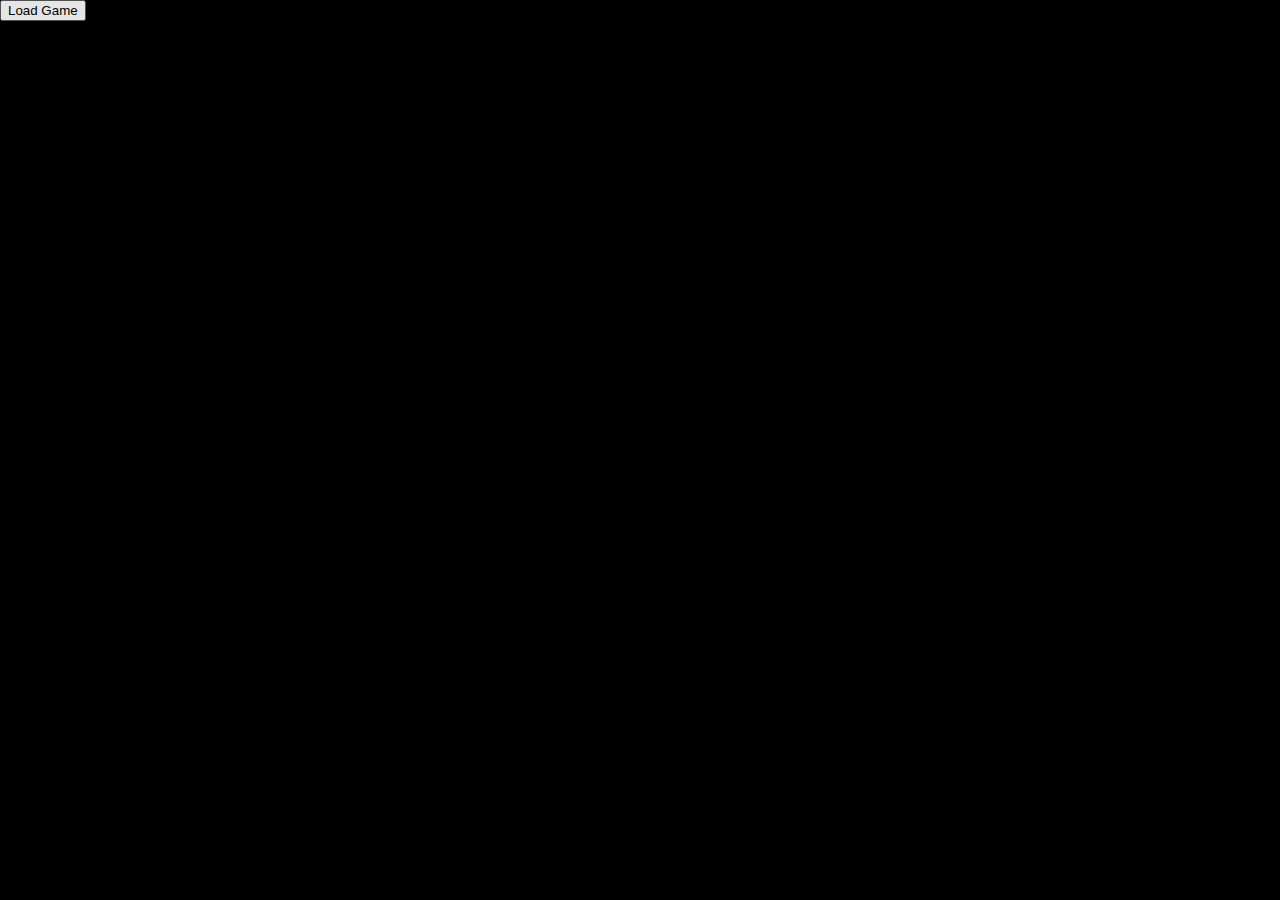
==== src/index.html @ 2bea122a "Pretty good game jam base" ====
<!doctype html>
<html>
  <head>
    <meta charset="UTF-8">
    <meta name="viewport" content="width=device-width, initial-scale=1">
    <title>Main</title>
    <link rel="stylesheet" href="index.css">
    <script src="main.js"></script>
  </head>
  <body>
    <main id="game">
      <noscript>
        <p>You will need to enable JavaScript to play this game.</p>
      </noscript>
      <button id=loadgamebtn>Load Game</button>
    </main>
    <script>
      loadGameBtn = document.getElementById("loadgamebtn");
      loadGameBtn.style.display="block";
      const mountElm = () => {
        const node = document.getElementById("game");
        const flags = { width: document.body.clientWidth, height: document.body.clientHeight };
        const app = Elm.Main.init({node, flags});
      }
      loadGameBtn.addEventListener("click", function(e) {
        mountElm();
      });
    </script>
  </body>
</html>
---- src/index.css ----
html,
body {
  background: black;
  padding: 0;
  margin: 0;
  height: 100vh;
  width: 100vw;
}

button#loadgamebtn {
  display: none;
}

noscript {
  color: white;
  letter-spacing: 0.035em;
}
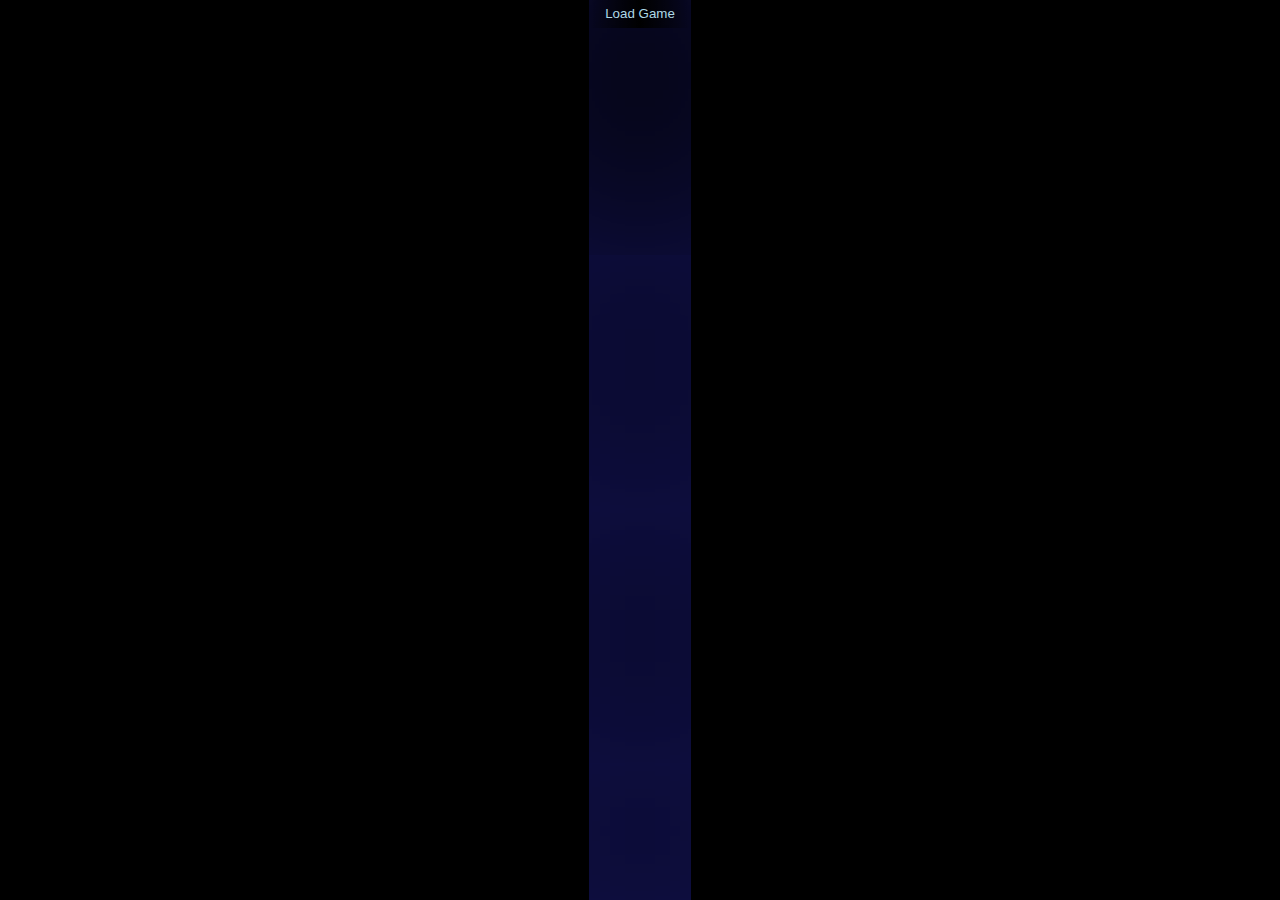
==== commit 293d2dd0: "Buncha graphical qol improvements" ====
--- a/src/index.html
+++ b/src/index.html
@@ -6,6 +6,7 @@
     <title>Main</title>
     <link rel="stylesheet" href="index.css">
     <script src="main.js"></script>
+    <script src="audio.js"></script>
   </head>
   <body>
     <main id="game">
@@ -21,10 +22,11 @@
         const node = document.getElementById("game");
         const flags = { width: document.body.clientWidth, height: document.body.clientHeight };
         const app = Elm.Main.init({node, flags});
+        startAudio(app);
       }
-      loadGameBtn.addEventListener("click", function(e) {
+      //loadGameBtn.addEventListener("click", function(e) {
         mountElm();
-      });
+      //});
     </script>
   </body>
 </html>
--- a/src/index.css
+++ b/src/index.css
@@ -1,10 +1,11 @@
-html,
 body {
   background: black;
   padding: 0;
   margin: 0;
   height: 100vh;
   width: 100vw;
+  display: flex;
+  justify-content: center;
 }
 
 button#loadgamebtn {
@@ -15,3 +16,320 @@
   color: white;
   letter-spacing: 0.035em;
 }
+
+h1 {
+  text-shadow: 0 .05rem rgba(40,0,0,0.5);
+  font-size: 4rem;
+  margin: 0 0 5rem 0;
+}
+
+h2 {
+  margin: 2rem 0;
+  padding-bottom: .3rem;
+  font-size: 2rem;
+  font-family: sans-serif;
+  font-weight: 200;
+  box-shadow: 0 0.2rem steelblue;
+}
+
+h3 {
+  margin: 0.1rem 0 0.4rem 0;
+  font-family: sans-serif;
+  color: steelblue;
+  text-shadow: 0 1px rgba(40,0,0,0.5);
+}
+
+
+main {
+  background: midnightblue;
+  --animation-length: 1750;
+  display: flex;
+  flex-direction: column;
+  text-align: center;
+  overflow-y: hidden;
+}
+
+main#main-menu {
+  place-content: center;
+}
+
+main#game {
+  /*place-content: unset;*/
+  place-content: space-between;
+  box-shadow: inset 0 20vh 30vh black;
+}
+
+main#options {
+  place-content: space-between;
+}
+
+main#credits {
+}
+
+.transition-gradient {
+  width: 100%;
+  height: 100%;
+  position: absolute;
+  background: radial-gradient(transparent, black 10%);
+  background-position: center;
+  background-repeat: no-repeat;
+  animation: scene-transition-bg-size 2500ms ease-in forwards;
+}
+
+.transition-fade {
+  width: 100%;
+  height: 100%;
+  position: absolute;
+  background-color: rgba(0,0,0,1);
+  animation: scene-transition-opacity 2000ms ease-in forwards;
+}
+
+.reverse-animation {
+  animation-direction: reverse;
+}
+
+@keyframes scene-transition-bg-size {
+  from {
+    background-size: 10000% 10000%;
+  }
+  to {
+    background-size: 100% 100%;
+  }
+}
+
+@keyframes scene-transition-opacity {
+  from {
+    opacity: 1;
+  } to {
+    opacity: 0;
+  }
+}
+
+.sprite-sheet {
+  position: absolute;
+  background: no-repeat url(assets/gfx.png) 0 -1080px;
+  flex: 0 0 auto;
+}
+
+#mech {
+  position: absolute;
+}
+
+#front-tide {
+  background: blue;
+  position: absolute;
+  flex: 0 0 auto;
+}
+
+#back-tide {
+  background: darkblue;
+  position: absolute;
+  flex: 0 0 auto;
+}
+
+.highlighted {
+  animation: highlight 150 forwards;
+}
+
+#paused-overlay {
+  position: absolute;
+  top: 0;
+  left: 0;
+  width: 100%;
+  height: 100%;
+  display: flex;
+  flex-direction: column;
+  justify-content: center;
+  text-align: center;
+  background: rgba(0,0,0,0.7);
+  color: lightgrey;
+  font-size: 2rem;
+}
+
+#listening-overlay {
+  position: absolute;
+  top: 0;
+  left: 0;
+  width: 100%;
+  height: 100%;
+  display: flex;
+  flex-direction: column;
+  justify-content: center;
+  text-align: center;
+  background: rgba(0,0,0,0.7);
+  color: lightgrey;
+  font-size: 2rem;
+}
+
+.controls {
+  column-count: 2;
+  column-gap: 0.5rem;
+  margin: 0 1rem;
+}
+
+.controls h3 {
+  column-span: all;
+}
+
+.controller-row {
+  display: flex;
+  flex-direction: row;
+  align-items: center;
+  border: none;
+  margin: 0 0 0.25rem 0;
+  padding: 0;
+}
+
+.controller-row:hover {
+  background: linear-gradient(to right, transparent 25%, steelblue 50%);
+  background-size: 400% 100%;
+  animation: control-option-row 500ms forwards;
+}
+
+.controller-row:hover dd {
+  background: none;
+}
+
+.controller-row dt {
+  flex: 0 1 80%;
+  text-align: left;
+}
+
+.controller-row dd {
+  flex: 1 0 50%;
+  text-align: right;
+  background: linear-gradient(to right, transparent 70%, black);
+  margin: 0;
+}
+
+.controller-row button {
+  background: none;
+}
+
+.controller-row button:hover {
+  animation: none;
+}
+
+@keyframes control-option-row {
+  from {
+    background-position-x: 50%;
+    text-shadow: none;
+  }
+  to {
+    background-position-x: 25%;
+    text-shadow: -2px 0 rgba(0,0,0,0.1); 
+  }
+}
+
+
+ul {
+  margin: 0;
+  padding: 0;
+}
+
+li {
+  list-style-type: none;
+}
+
+button {
+  background: linear-gradient(to right, transparent, black, transparent);
+  color: lightblue;
+  padding: .4rem 1rem;
+  border: none;
+  flex: 0 0 auto;
+  cursor: pointer;
+}
+
+button:hover {
+  animation: button-hover 200ms forwards;
+}
+
+button + button {
+  margin-top: 0.15rem;
+}
+
+@keyframes button-hover {
+  from {
+    background: linear-gradient(to right, transparent, black, transparent);
+    color: lightblue;
+  }
+  to {
+    background: linear-gradient(to right, transparent, steelblue, transparent);
+    color: black;
+    text-shadow: 0px 1px rgba(50,0,0,0.3);
+  }
+}
+
+@keyframes highlight {
+  0% {
+    box-shadow: none
+  }
+  90% {
+    box-shadow: 0 0 3px 2px rgba(0, 255, 0, 0.1), 0 0 1px 1px rgba(255, 255, 255, 0.1);
+  }
+  100% {
+    box-shadow: 0 0 3px 2px rgba(0, 255, 0, 1), 0 0 1px 1px rgba(255, 255, 255, 1);
+  }
+}
+
+p {
+  opacity: 0;
+  animation: introduceParagraph calc(var(--animation-length) * 1ms) forwards;
+  margin: 0.8rem 0;
+  color: steelblue;
+  letter-spacing: 0.05rem;
+  margin-bottom: 0;
+}
+
+p:nth-of-type(2) { animation-delay: calc(var(--animation-length) * 2ms); }
+p:nth-of-type(3) { animation-delay: calc(var(--animation-length) * 4ms); }
+p:nth-of-type(4) { animation-delay: calc(var(--animation-length) * 6ms); }
+p:nth-of-type(5) { animation-delay: calc(var(--animation-length) * 8ms); }
+p:nth-of-type(6) { animation-delay: calc(var(--animation-length) * 10ms); }
+p:nth-of-type(7) { animation-delay: calc(var(--animation-length) * 12ms); }
+p:nth-of-type(8) { animation-delay: calc(var(--animation-length) * 14ms); }
+
+@keyframes introduceParagraph { from { opacity: 0; } to { opacity: 1; }}
+
+
+@keyframes rain {
+  0% {
+    background-position: 0 0;
+    opacity: 0.5;
+  }
+  50% {
+    opacity: 1.0;
+  }
+  100% {
+    background-position: 8% 80%;
+    opacity: 0.5;
+  }
+}
+
+#rain {
+  position: absolute;
+  width: 1000%;
+  height: 1000%;
+  background-image: url(assets/rain.png);
+  animation: rain 1800ms linear infinite;
+  opacity: 0;
+}
+
+#warning {
+  position: absolute;
+  width: 100%;
+  height: 100%;
+  animation: warning 1000ms both 5;
+  background: radial-gradient(transparent 65%, red);
+  opacity: 0;
+}
+
+@keyframes warning {
+  from {
+    opacity: 0;
+  }
+  to {
+    opacity: .5;
+  }
+}
+    
